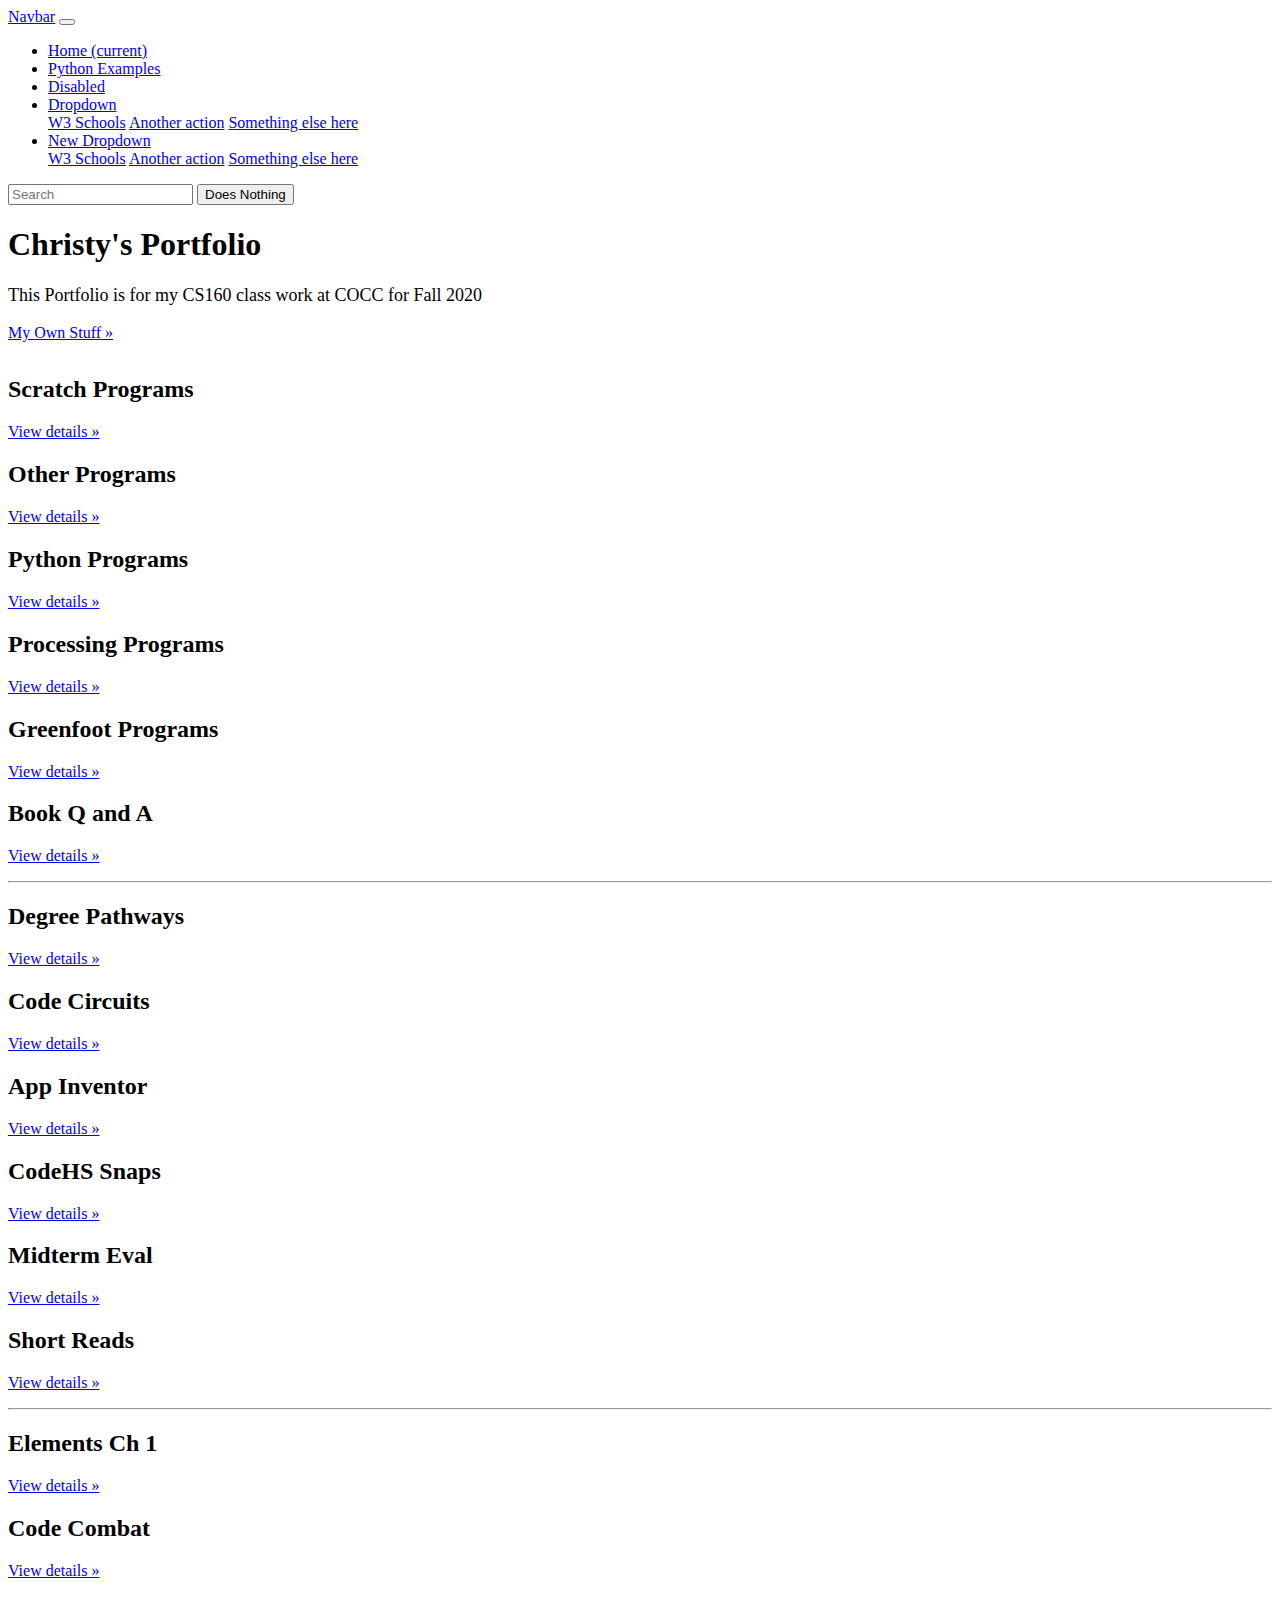
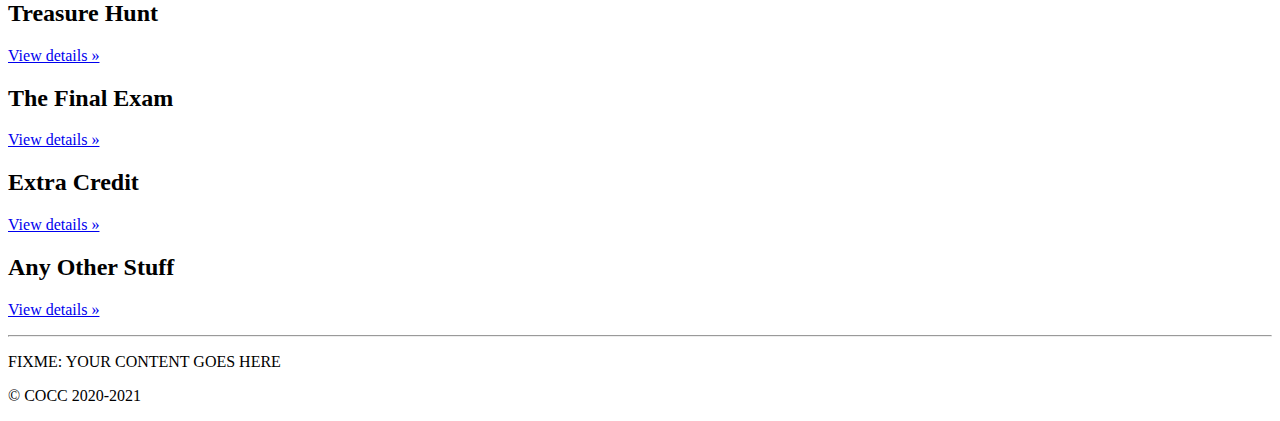
==== index.html @ fd844514 "Update index.html" ====
<!doctype html>
<!-- Thank you to Yong Bakos - Oregon State Cascades -->

<html lang="en">
  <head>
    <meta charset="utf-8">
    <meta name="viewport" content="width=device-width, initial-scale=1, shrink-to-fit=no">
    <meta name="description" content="">
    <meta name="author" content="">

    <title>Christy</title>

    <!-- Bootstrap core CSS -->
    <link rel="stylesheet" href="https://stackpath.bootstrapcdn.com/bootstrap/4.1.3/css/bootstrap.min.css" integrity="sha384-MCw98/SFnGE8fJT3GXwEOngsV7Zt27NXFoaoApmYm81iuXoPkFOJwJ8ERdknLPMO" crossorigin="anonymous">
    
    <!-- Your custom styles for this template -->
    <link href="FIXME.css" rel="stylesheet">
  </head>

  <body>

    <!-- Start of the Navbar-->

    <nav class="navbar navbar-expand-md navbar-dark fixed-top bg-dark">
      <a class="navbar-brand" href="#">Navbar</a>
      
      <button class="navbar-toggler" type="button" data-toggle="collapse" data-target="#navbarsExampleDefault" aria-controls="navbarsExampleDefault" aria-expanded="false" aria-label="Toggle navigation">
        <span class="navbar-toggler-icon"></span>
      </button>

      <div class="collapse navbar-collapse" id="navbarsExampleDefault">
        <ul class="navbar-nav mr-auto">
          <li class="nav-item active">
            <a class="nav-link" href="#">Home <span class="sr-only">(current)</span></a>
          </li>
          <li class="nav-item">
            <a class="nav-link" href="https://docs.google.com/document/d/1cAxrvVRHBW5a14opJSZNlSHsP4n2P0QrIRhWWf0waHM/edit?usp=sharing"
            >Python Examples</a>
          </li>
          <li class="nav-item">
            <a class="nav-link disabled" href="#">Disabled</a>
          </li>

          <!-- Dropdown Menu-->
          <li class="nav-item dropdown">
            <a class="nav-link dropdown-toggle" href="http://example.com" id="dropdown01" data-toggle="dropdown" aria-haspopup="true" aria-expanded="false">Dropdown</a>
            <div class="dropdown-menu" aria-labelledby="dropdown01">
              <a class="dropdown-item" href="http://w3schools.com" target="_blank">W3 Schools</a>
              <a class="dropdown-item" href="#">Another action</a>
              <a class="dropdown-item" href="#">Something else here</a>
            </div>
          </li>

          <!-- Dropdown Menu-->
          <li class="nav-item dropdown">
            <a class="nav-link dropdown-toggle" href="http://example.com" id="dropdown01" data-toggle="dropdown" aria-haspopup="true" aria-expanded="false">New Dropdown</a>
            <div class="dropdown-menu" aria-labelledby="dropdown01">
              <a class="dropdown-item" href="http://w3schools.com" target="_blank">W3 Schools</a>
              <a class="dropdown-item" href="#">Another action</a>
              <a class="dropdown-item" href="#">Something else here</a>
            </div>
                </li>
        </ul>
        
        <!-- Search Form -->
        <form class="form-inline my-2 my-lg-0">
          <input class="form-control mr-sm-2" type="text" placeholder="Search" aria-label="Search">
          <button class="btn btn-outline-success my-2 my-sm-0" type="submit">Does Nothing</button>
        </form>
      </div>
    </nav> <!--End of NavBar -->

    <main role="main">

      <!-- Main Heading -->
      <div class="jumbotron" >
        <div class="container" style="height: 130px;">
          <h1 class="display-3" >Christy's Portfolio</h1>
          <p style="font-size: 18px;">This Portfolio is for my CS160 class work at COCC for Fall 2020</p>
          <p><a class="btn btn-primary btn-lg" href="mystuff/index.html" role="button">My Own Stuff &raquo;</a></p>
        </div>
      </div>

      <div class="container">
        <!-- First row of columns -->
        <div class="row">

          <div class="col-md-2">
            <h2>Scratch Programs</h2>
            <p><a class="btn btn-primary" href="scratch/index.html" role="button">View details &raquo;</a></p>
          </div>
          
          <div class="col-md-2">
            <h2>Other Programs</h2>
            <p><a class="btn btn-success" href="#" role="button">View details &raquo;</a></p>
          </div>
          
          <div class="col-md-2">
            <h2>Python Programs</h2>
            <p><a class="btn btn-danger" href="python/index.html" role="button">View details &raquo;</a></p>
          </div>
          
          <div class="col-md-2">
            <h2>Processing Programs</h2>
            <p><a class="btn btn-warning" href="#" role="button">View details &raquo;</a></p>
          </div>
          
          <div class="col-md-2">
            <h2>Greenfoot Programs</h2>
            <p><a class="btn btn-info" href="#" role="button">View details &raquo;</a></p>
          </div>
          
          <div class="col-md-2">
            <h2>Book Q and A</h2>
            <p><a class="btn btn-dark" href="#" role="button">View details &raquo;</a></p>
          </div>
        </div>
      </div> <!-- End of first row -->

      <hr>

      <div class="container">
        <!-- Another row of columns -->
        <div class="row">

          <div class="col-md-2">
            <h2>Degree Pathways</h2>
            <p><a class="btn btn-primary" href="#" role="button">View details &raquo;</a></p>
          </div>
          
          <div class="col-md-2">
            <h2>Code Circuits</h2>
            <p><a class="btn btn-success" href="#" role="button">View details &raquo;</a></p>
          </div>
          
          <div class="col-md-2">
            <h2>App Inventor</h2>
            <p><a class="btn btn-danger" href="#" role="button">View details &raquo;</a></p>
          </div>
          
          <div class="col-md-2">
            <h2>CodeHS Snaps</h2>
            <p><a class="btn btn-warning" href="#" role="button">View details &raquo;</a></p>
          </div>
          
          <div class="col-md-2">
            <h2>Midterm Eval</h2>
            <p><a class="btn btn-info" href="#" role="button">View details &raquo;</a></p>
          </div>
          
          <div class="col-md-2">
            <h2>Short Reads</h2>
            <p><a class="btn btn-dark" href="#" role="button">View details &raquo;</a></p>
          </div>
        </div>
      </div> <!-- /container -->

      <hr>
        
      <div class="container">
        <!-- An another row of columns -->
        <div class="row">

          <div class="col-md-2">
            <h2>Elements Ch 1</h2>
            <p><a class="btn btn-primary" href="#" role="button">View details &raquo;</a></p>
          </div>
          
          <div class="col-md-2">
            <h2>Code Combat</h2>
            <p><a class="btn btn-success" href="#" role="button">View details &raquo;</a></p>
          </div>
          
          <div class="col-md-2">
            <h2>Treasure Hunt</h2>
            <p><a class="btn btn-danger" href="#" role="button">View details &raquo;</a></p>
          </div>
          
          <div class="col-md-2">
            <h2>The Final Exam</h2>
            <p><a class="btn btn-warning" href="#" role="button">View details &raquo;</a></p>
          </div>
          
          <div class="col-md-2">
            <h2>Extra Credit</h2>
            <p><a class="btn btn-info" href="#" role="button">View details &raquo;</a></p>
          </div>
          
          <div class="col-md-2">
            <h2>Any Other Stuff</h2>
            <p><a class="btn btn-dark" href="#" role="button">View details &raquo;</a></p>
          </div>
        </div>
      </div> <!-- /container -->

      <hr>

      <div class="container">
        <p>FIXME: YOUR CONTENT GOES HERE</p>
      </div>
      
    </main>

    <footer class="container">
      <p>&copy; COCC 2020-2021</p>
    </footer>

    <!-- Bootstrap core JavaScript
    ================================================== -->
    <!-- Placed at the end of the document so the pages load faster -->
    <script src="https://code.jquery.com/jquery-3.3.1.slim.min.js" integrity="sha384-q8i/X+965DzO0rT7abK41JStQIAqVgRVzpbzo5smXKp4YfRvH+8abtTE1Pi6jizo" crossorigin="anonymous"></script>
    <script src="https://cdnjs.cloudflare.com/ajax/libs/popper.js/1.14.3/umd/popper.min.js" integrity="sha384-ZMP7rVo3mIykV+2+9J3UJ46jBk0WLaUAdn689aCwoqbBJiSnjAK/l8WvCWPIPm49" crossorigin="anonymous"></script>
    <script src="https://stackpath.bootstrapcdn.com/bootstrap/4.1.3/js/bootstrap.min.js" integrity="sha384-ChfqqxuZUCnJSK3+MXmPNIyE6ZbWh2IMqE241rYiqJxyMiZ6OW/JmZQ5stwEULTy" crossorigin="anonymous"></script>
  </body>
</html>
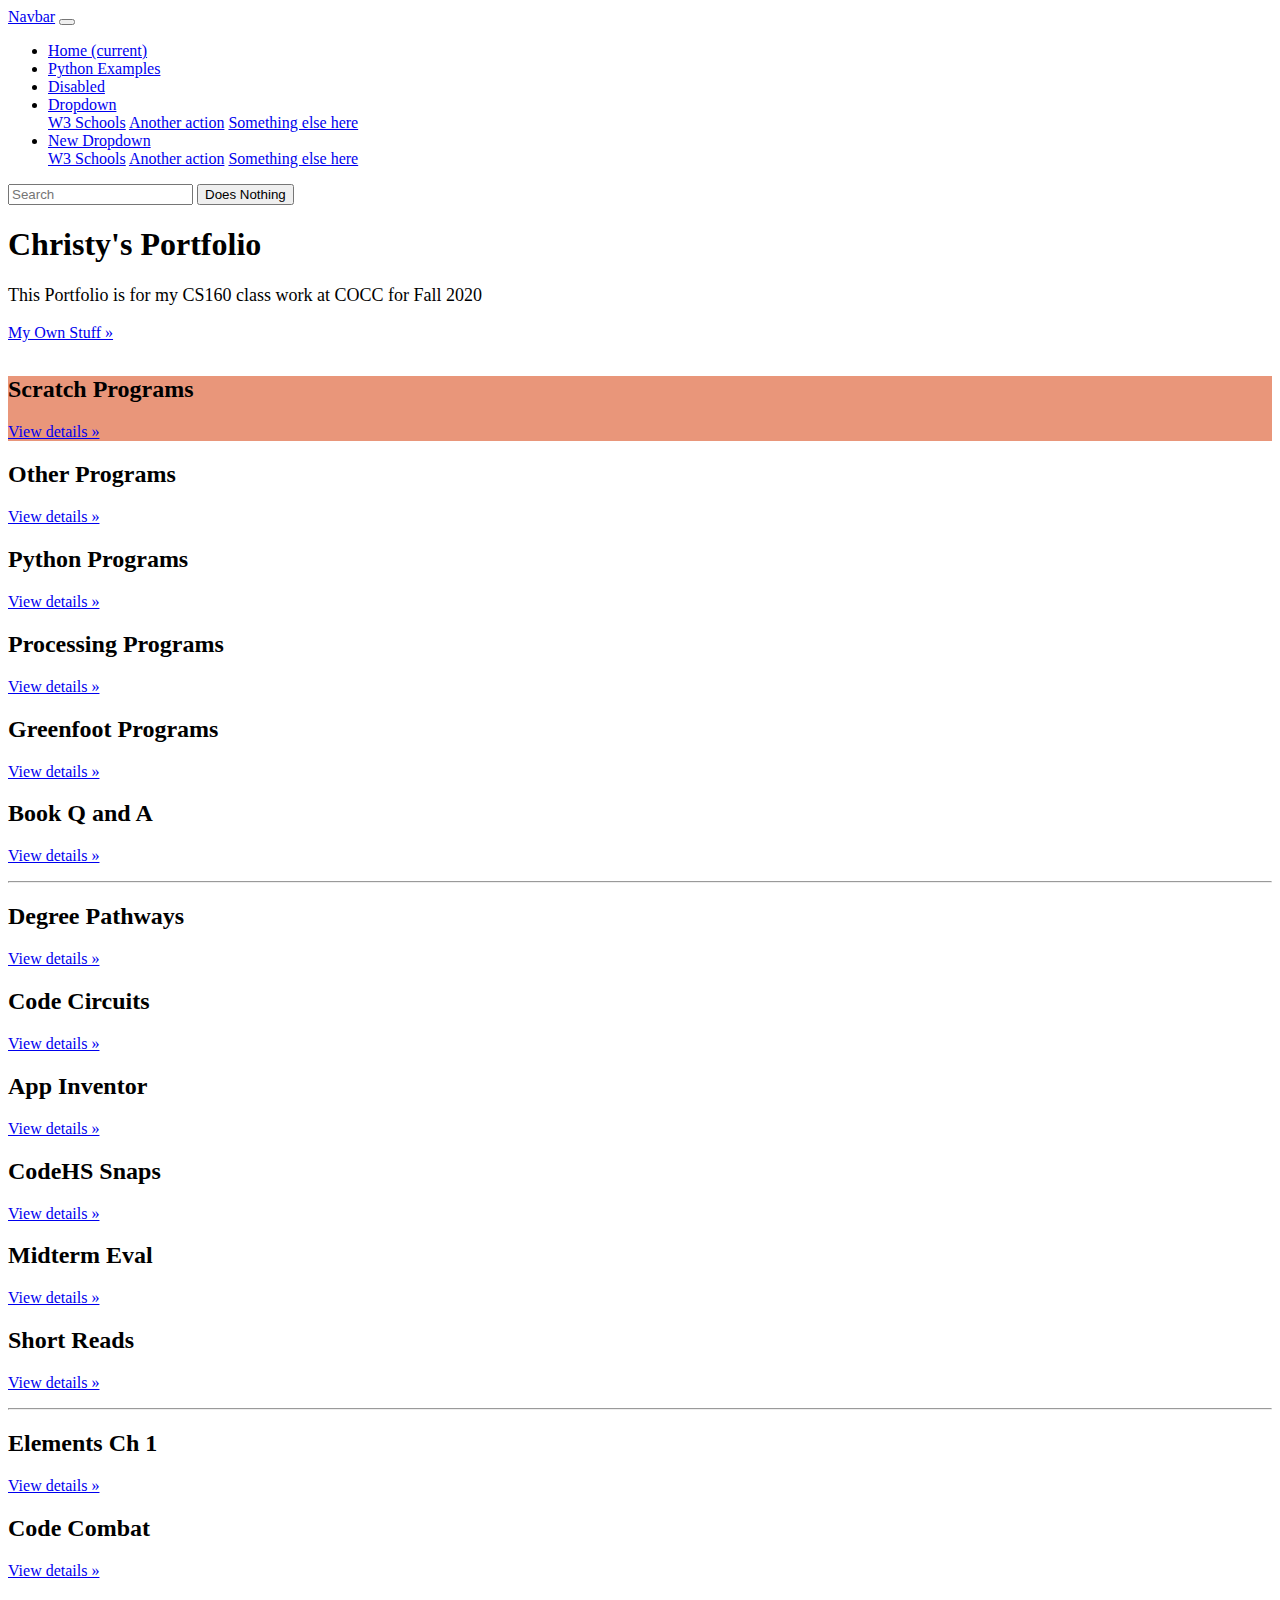
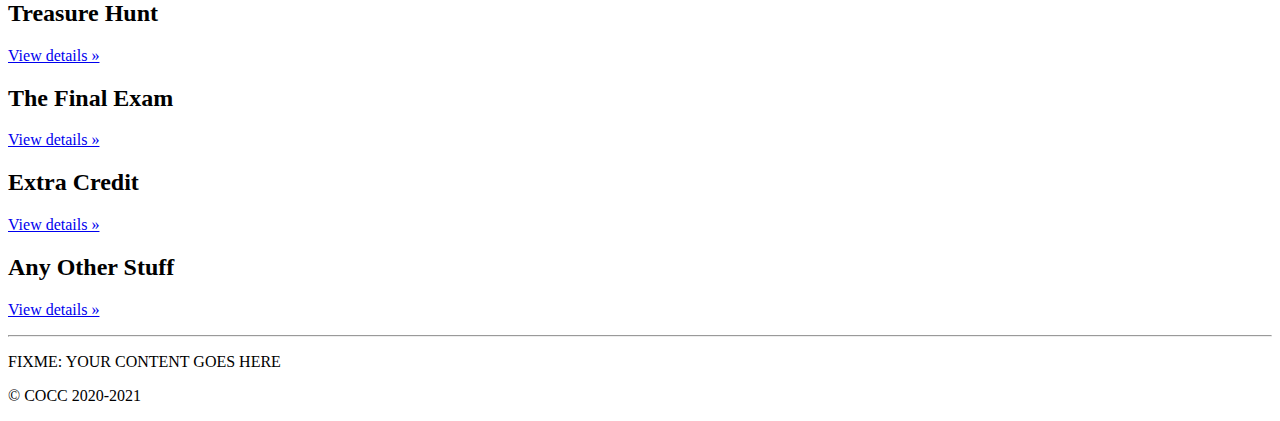
==== commit 92720d55: "Update index.html" ====
--- a/index.html
+++ b/index.html
@@ -51,7 +51,7 @@
             </div>
           </li>
 
-          <!-- Dropdown Menu-->
+          <!-- Dropdown Menu 2-->
           <li class="nav-item dropdown">
             <a class="nav-link dropdown-toggle" href="http://example.com" id="dropdown01" data-toggle="dropdown" aria-haspopup="true" aria-expanded="false">New Dropdown</a>
             <div class="dropdown-menu" aria-labelledby="dropdown01">
@@ -85,7 +85,7 @@
         <!-- First row of columns -->
         <div class="row">
 
-          <div class="col-md-2">
+          <div class="col-md-2" style="background-color: darksalmon;">
             <h2>Scratch Programs</h2>
             <p><a class="btn btn-primary" href="scratch/index.html" role="button">View details &raquo;</a></p>
           </div>
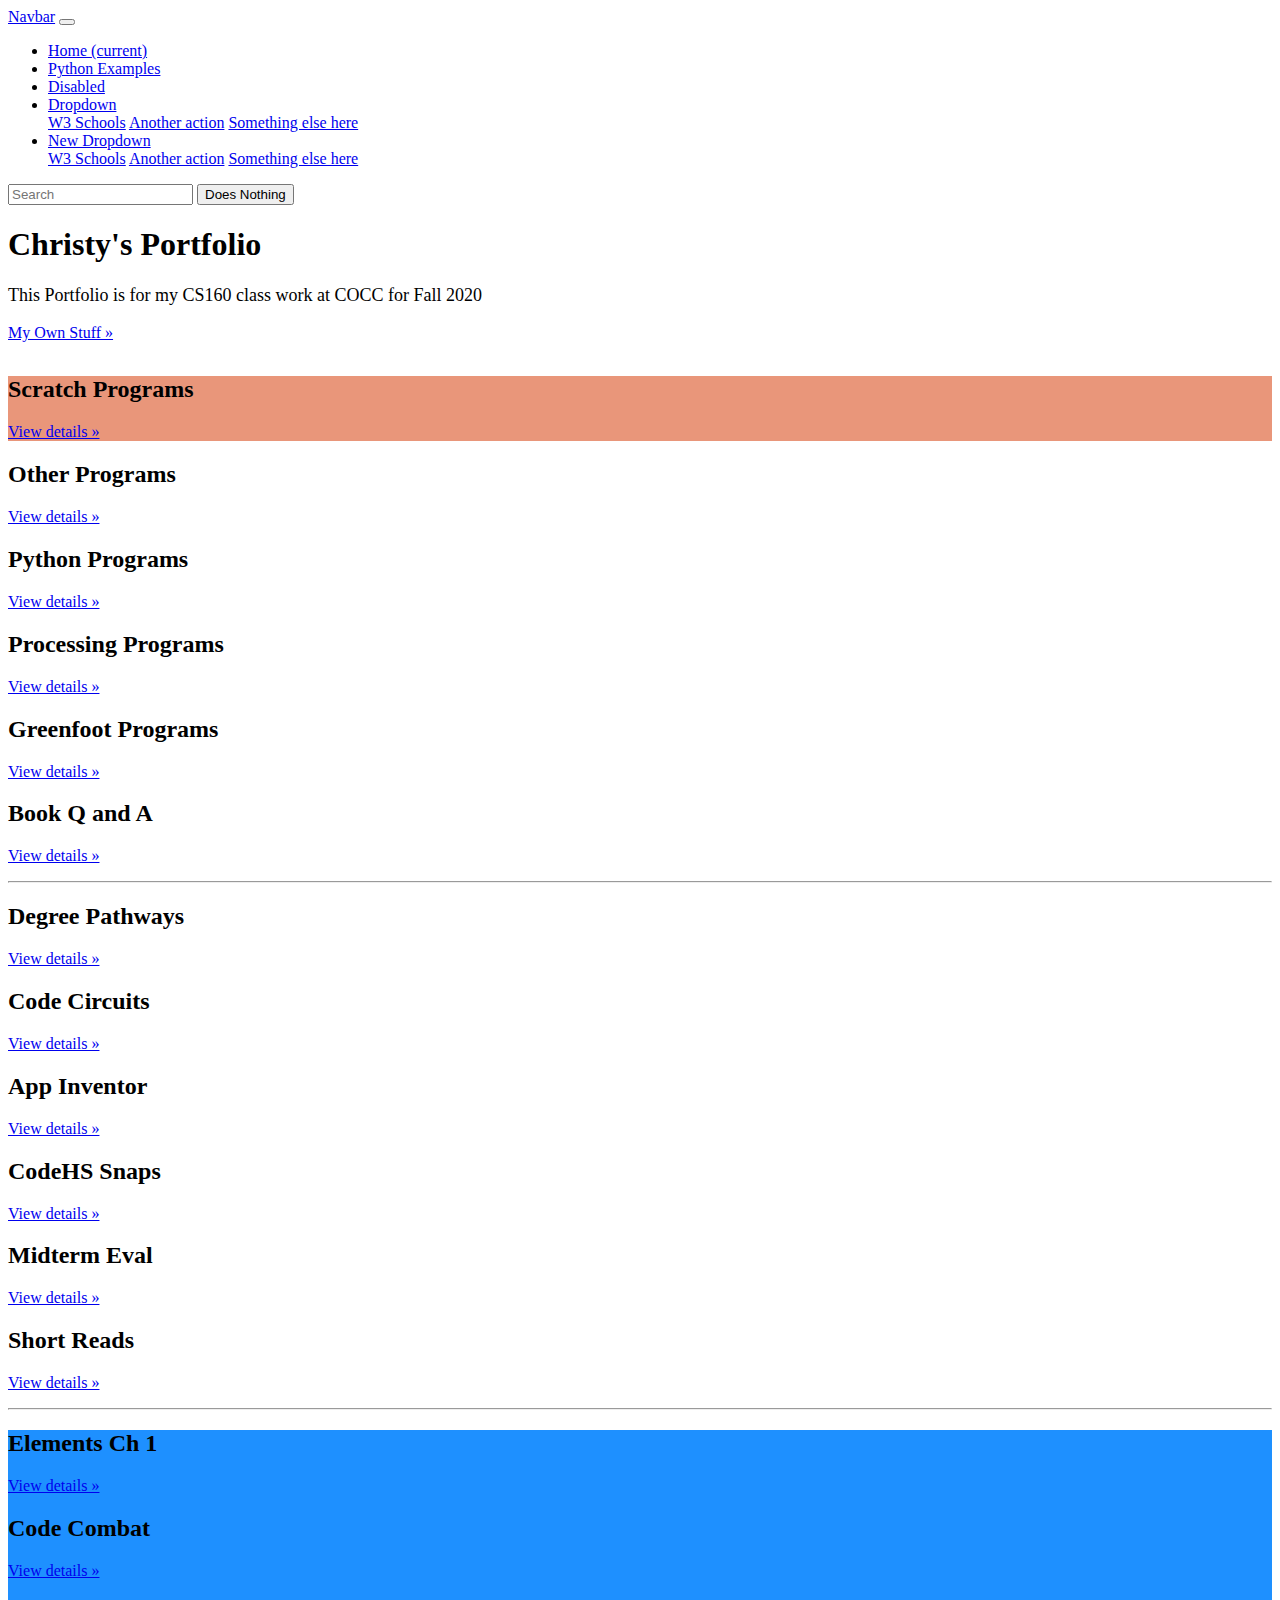
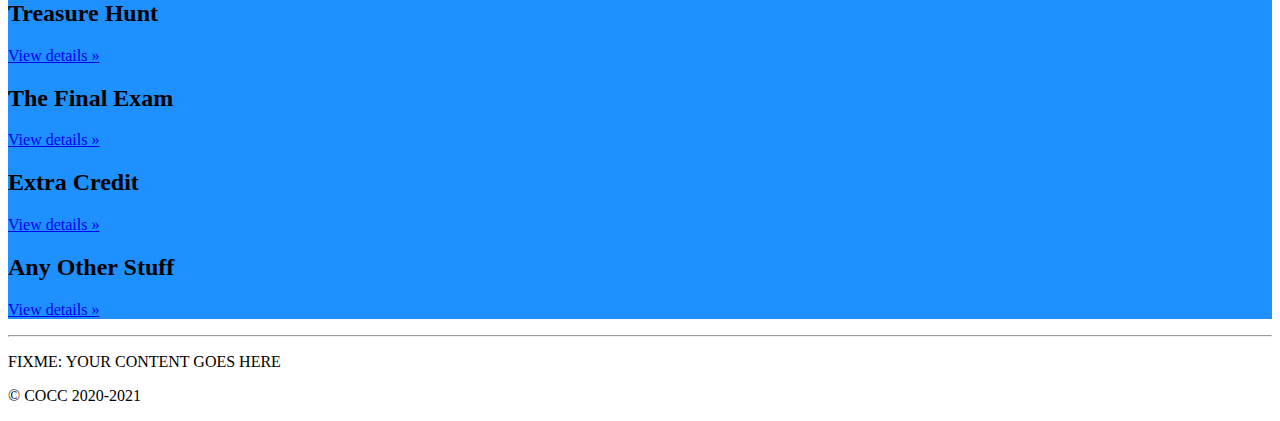
==== commit 1d86be93: "Update index.html" ====
--- a/index.html
+++ b/index.html
@@ -120,7 +120,7 @@
       <hr>
 
       <div class="container">
-        <!-- Another row of columns -->
+        <!-- Second row of columns -->
         <div class="row">
 
           <div class="col-md-2">
@@ -158,8 +158,8 @@
       <hr>
         
       <div class="container">
-        <!-- An another row of columns -->
-        <div class="row">
+        <!-- Third row of columns -->
+        <div class="row" style= "background-color: dodgerblue;">
 
           <div class="col-md-2">
             <h2>Elements Ch 1</h2>
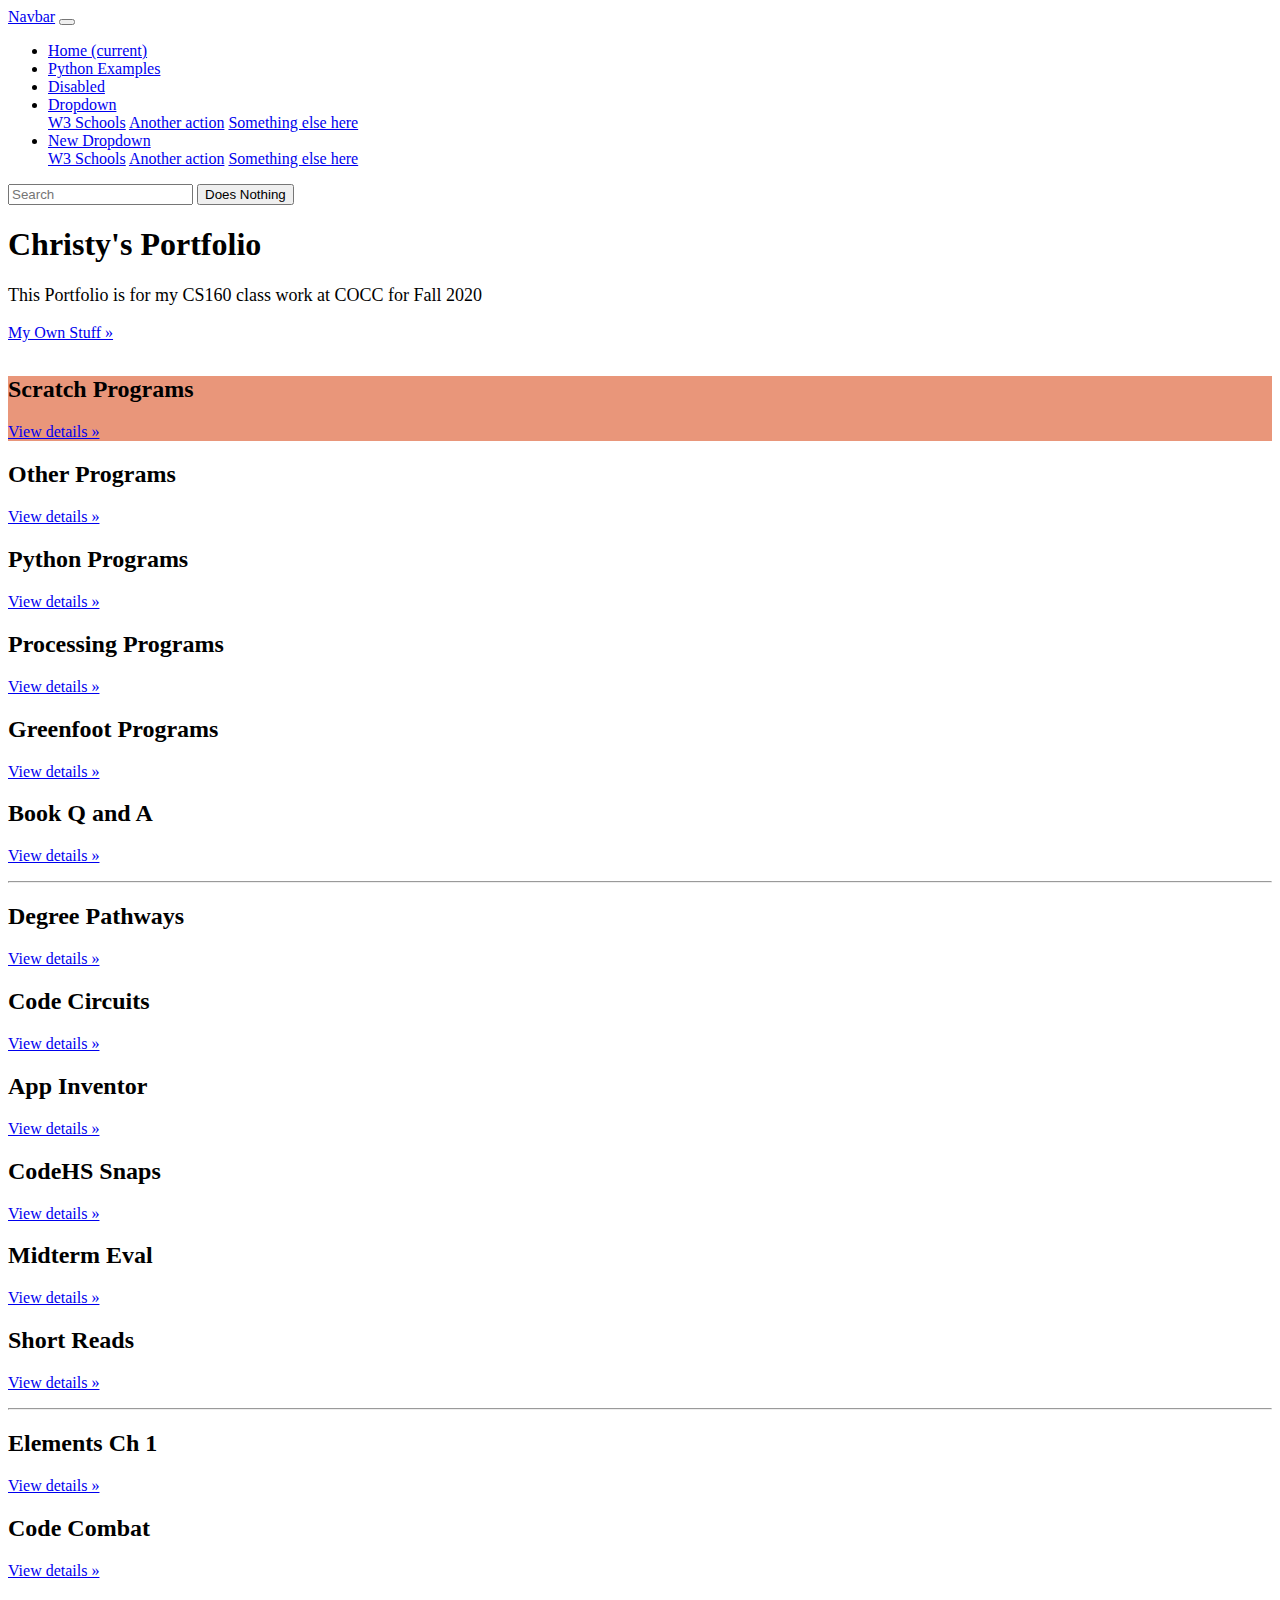
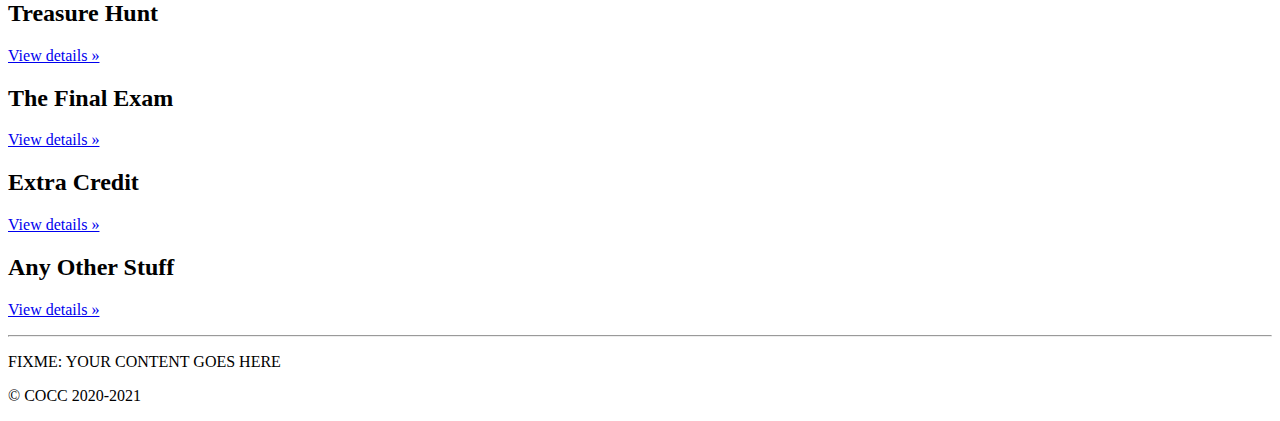
==== commit a13d215b: "BookQA" ====
--- a/index.html
+++ b/index.html
@@ -112,7 +112,7 @@
           
           <div class="col-md-2">
             <h2>Book Q and A</h2>
-            <p><a class="btn btn-dark" href="#" role="button">View details &raquo;</a></p>
+            <p><a class="btn btn-dark" href="bookqa/index.html" role="button">View details &raquo;</a></p>
           </div>
         </div>
       </div> <!-- End of first row -->
@@ -159,7 +159,7 @@
         
       <div class="container">
         <!-- Third row of columns -->
-        <div class="row" style= "background-color: dodgerblue;">
+        <div class="row">
 
           <div class="col-md-2">
             <h2>Elements Ch 1</h2>
